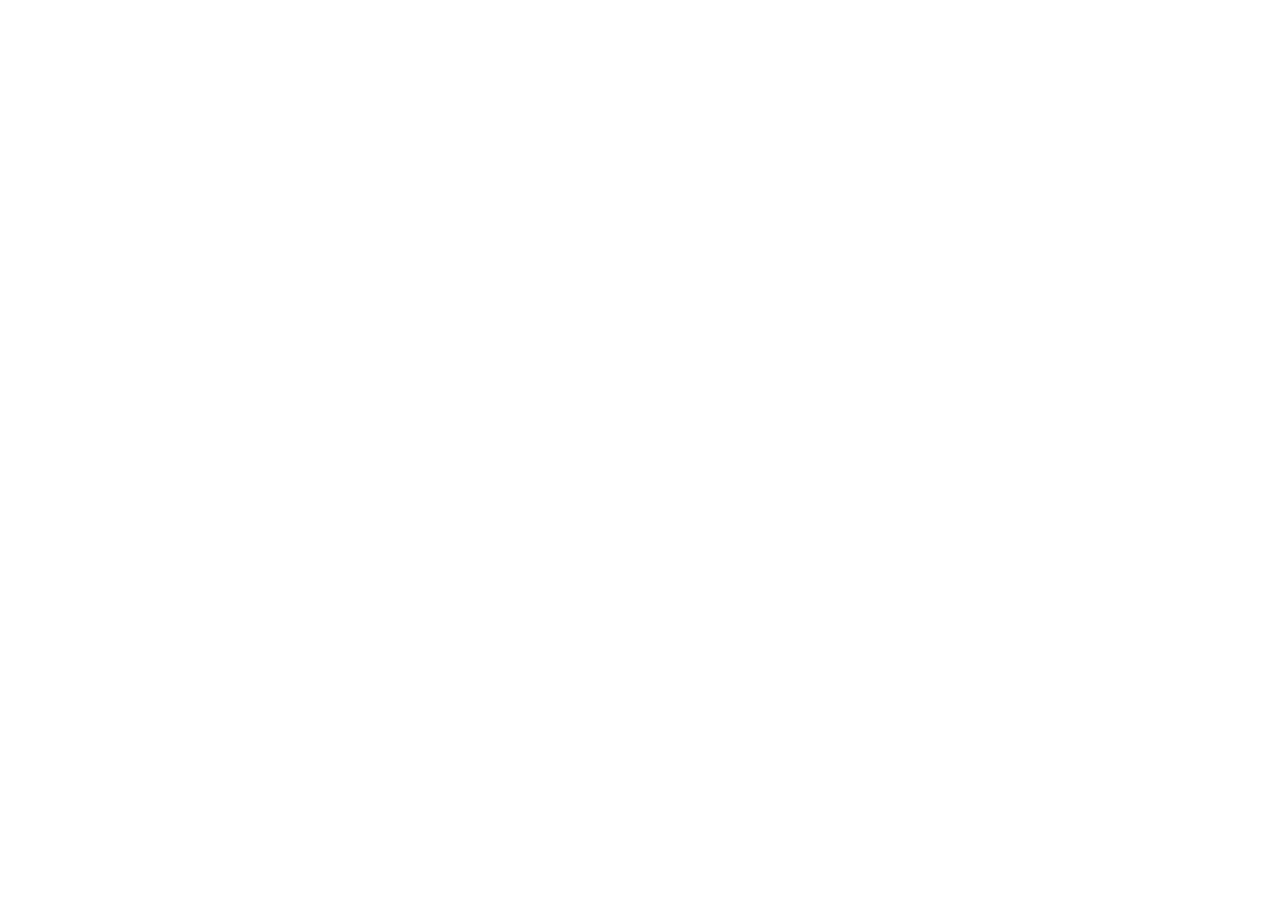
==== index.html @ 55450af2 "Full_Professional_protfolio" ====
<!-- <!DOCTYPE html>
<html lang="en">
<head>
<meta charset="UTF-8">
<title>Jaswanth Terminal Portfolio</title>

<link rel="stylesheet" href="css/styles.css">

</head>

<body>

<div class="terminal">

<div id="output">
Welcome to Jaswanth Portfolio Terminal
Type "help" to see commands
</div>

<div class="input-line">
<span>jaswanth@portfolio:~$</span>
<input id="commandInput" autofocus />
</div>

</div>

<script src="./portfolio-cmd/js/terminal.js"></script>

</body>
</html> -->
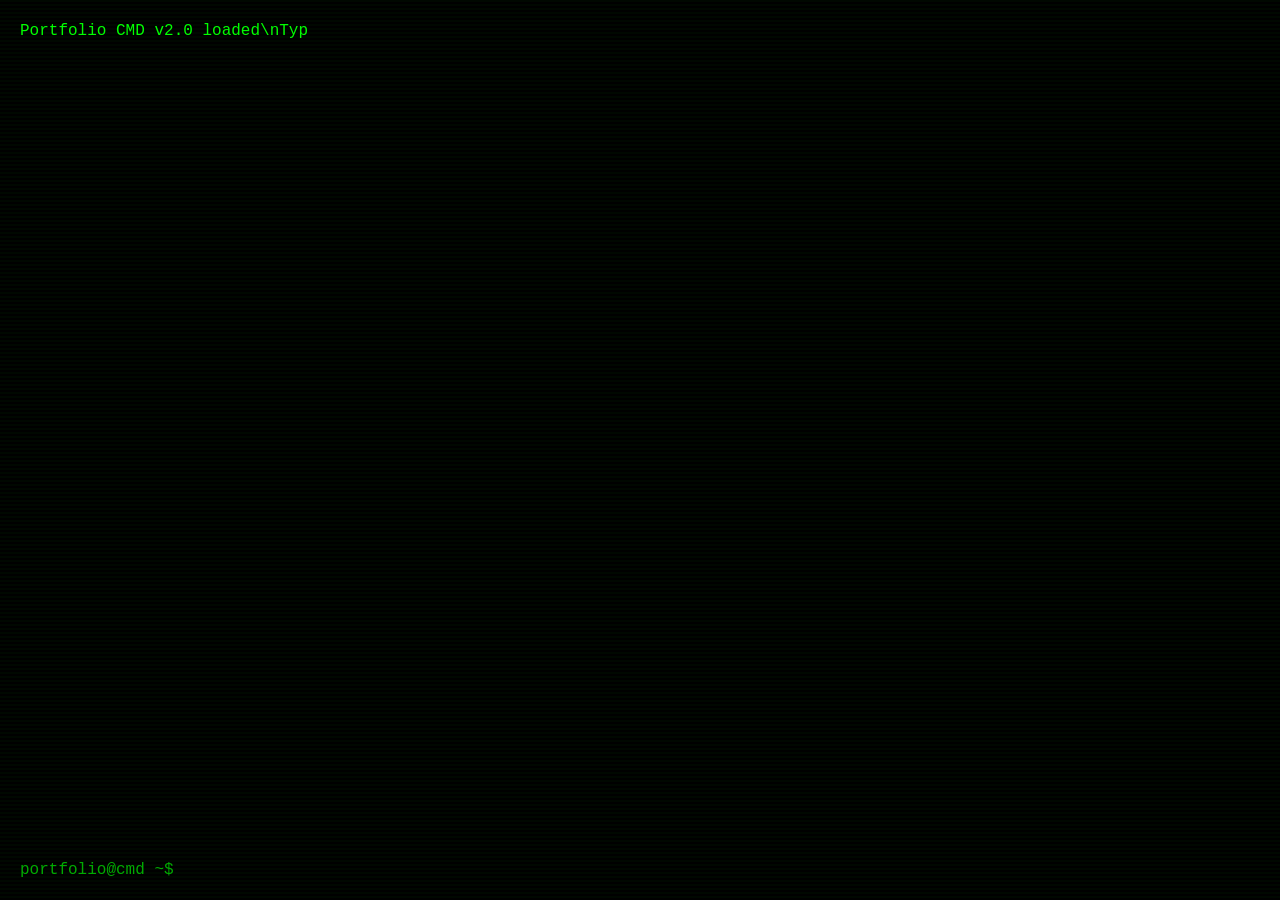
==== commit 45efa8ae: "Update root index.html to redirect to portfolio-cmd" ====
--- a/index.html
+++ b/index.html
@@ -1,30 +1,15 @@
-<!-- <!DOCTYPE html>
+<!DOCTYPE html>
 <html lang="en">
 <head>
 <meta charset="UTF-8">
-<title>Jaswanth Terminal Portfolio</title>
-
-<link rel="stylesheet" href="css/styles.css">
-
+<meta name="viewport" content="width=device-width, initial-scale=1.0">
+<title>Jaswanth Portfolio</title>
+<script>
+  // Redirect to portfolio-cmd/index.html
+  window.location.href = './portfolio-cmd/index.html';
+</script>
 </head>
-
 <body>
-
-<div class="terminal">
-
-<div id="output">
-Welcome to Jaswanth Portfolio Terminal
-Type "help" to see commands
-</div>
-
-<div class="input-line">
-<span>jaswanth@portfolio:~$</span>
-<input id="commandInput" autofocus />
-</div>
-
-</div>
-
-<script src="./portfolio-cmd/js/terminal.js"></script>
-
+  <p>Redirecting to portfolio... <a href="./portfolio-cmd/index.html">Click here if not redirected</a></p>
 </body>
-</html> -->+</html>
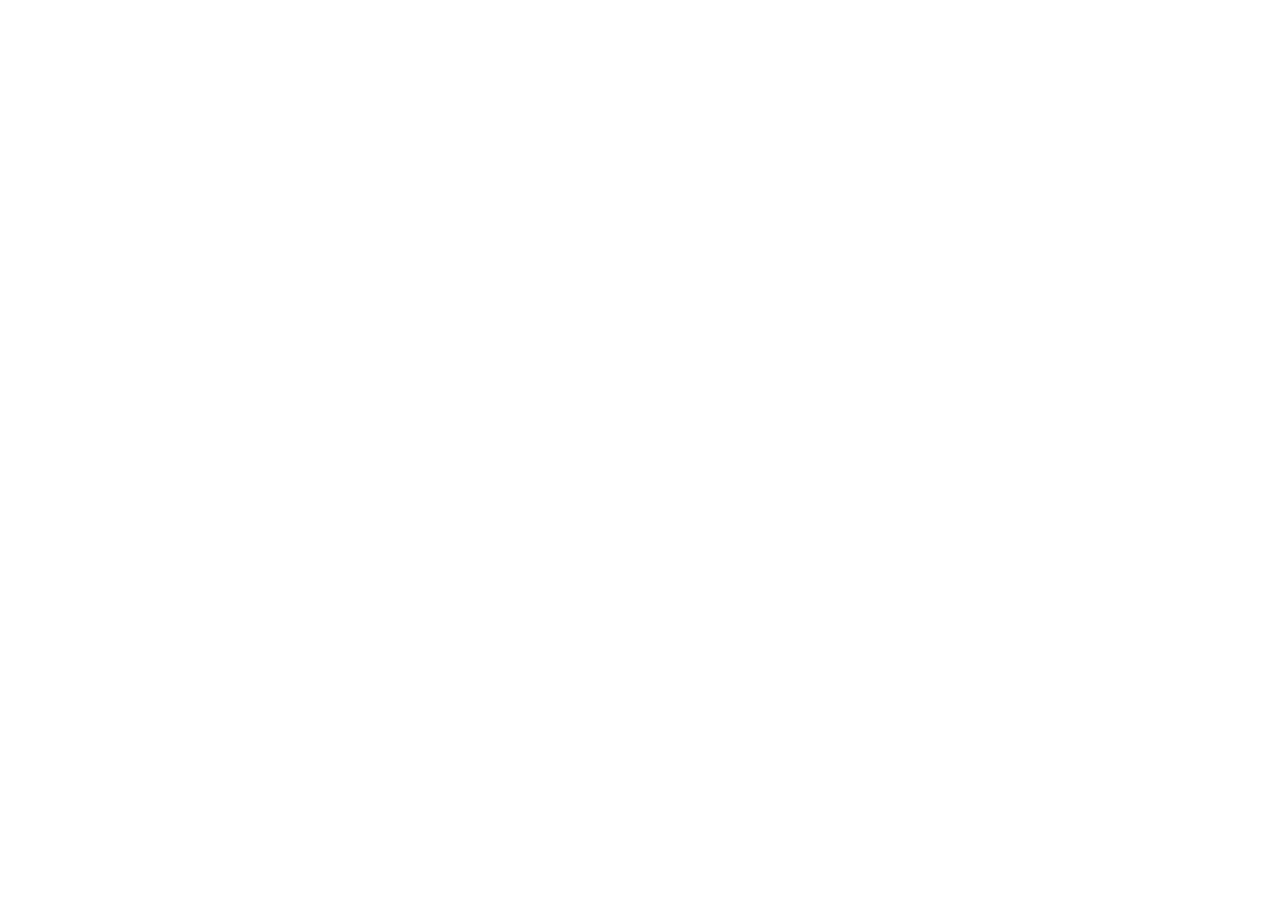
==== commit 4aac13b9: "updated_all_files" ====
--- a/index.html
+++ b/index.html
@@ -1,4 +1,4 @@
-<!DOCTYPE html>
+<!-- <!DOCTYPE html>
 <html lang="en">
 <head>
 <meta charset="UTF-8">
@@ -12,4 +12,4 @@
 <body>
   <p>Redirecting to portfolio... <a href="./portfolio-cmd/index.html">Click here if not redirected</a></p>
 </body>
-</html>+</html> -->
